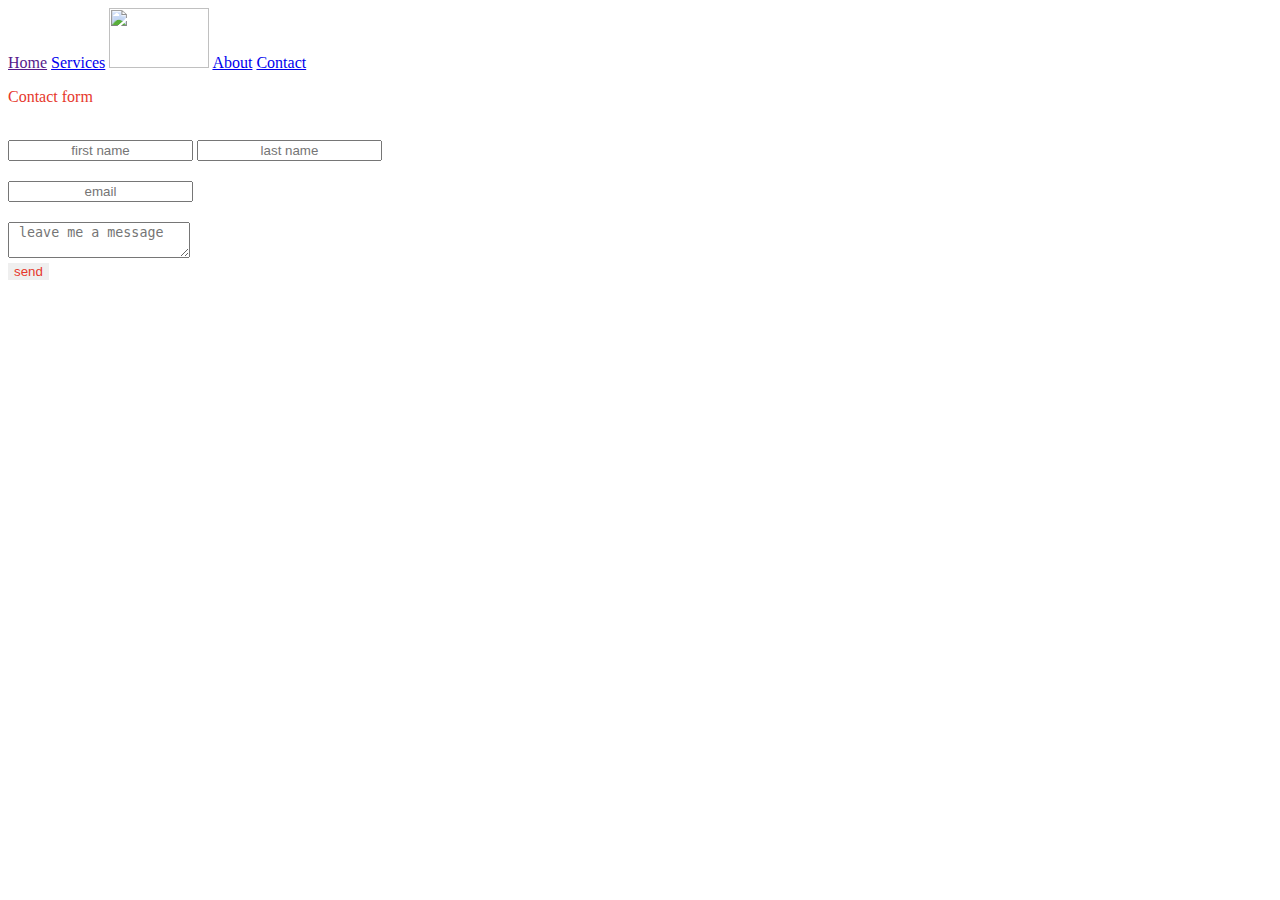
==== contact.html @ b74c0d9d "added contact page" ====
<!DOCTYPE html>
<html lang="en">
<head>
    <meta charset="UTF-8">
    <meta http-equiv="X-UA-Compatible" content="IE=edge">
    <meta name="viewport" content="width=device-width, initial-scale=1.0">
    <link rel="stylesheet" href="index.css">
    <title>Contact</title>
</head>
<header>
    <a href="">Home</a>
            <a href="./services.html">Services</a>
            <a href="./index.html"><img id="logo" src="https://scontent-mia3-1.xx.fbcdn.net/v/t39.30808-6/300153481_104699472361667_3045128846346229906_n.jpg?_nc_cat=108&ccb=1-7&_nc_sid=e3f864&_nc_ohc=k2nuOzDU1d4AX-w0Kld&tn=NVralqMhpgWFLEC_&_nc_ht=scontent-mia3-1.xx&oh=00_AfAIrSS0YMA1SiMbnrgqcbGL7wRp6Ipxtq_UO9BNL-xNLA&oe=637AE791" alt=""></a>
            <a href="#">About</a>
            <a href="#">Contact</a>
</header>
<body>
    <div id="contact">
        Contact form
    </p><br>
<input type="text" placeholder="first name" class="half">
<input type="text" placeholder="last name" class="half"><br>
<input type="text" placeholder="email" class="full"><br>
<textarea placeholder=" leave me a message" class="full" ></textarea><br>
<button>send</button>
</form>
        
    </div>
      
</body>
</html>
---- index.css ----
header {
    height: 70px;
    padding-bottom: 10px;
}

header nav {
    text-align: center;
    line-height: 70px;

}

header nav a {
    text-decoration: none;
    font-size: 1.6em;
    margin: 0 25px;
    color: #E6382C;
}

#logo {
    height: 60px;
    width: 100px;
}

#welcomeimg {
    width: 100vw;
    height: 50vh;
    background-image: url('https://images.pexels.com/photos/1249611/pexels-photo-1249611.jpeg?auto=compress&cs=tinysrgb&w=800');
    background-size: cover;
}

#title {
    text-align: center;

}

#about-wrapper {
    width: 100vw;

}

#about-wrapper p {
    font-size: 1.3em;
    width: 85%;
    text-align: center;
    margin: auto;
}

#about-wrapper img {
    height: 150px;
    width: 150px;
    border-radius: 50%;
    float: right;
    margin-right: 30px;

}

#services-wrapper {
    width: 100vw;
    text-align: center;
}

#services-wrapper table {
    margin: auto;
    width: 50vw;
    border: 2px solid #d8d8d8;
    font-size: 1.4em;
}

#services-wrapper tr {
    border: 2px solid #d8d8d8;

}

#services-wrapper tr:nth-child(even) {
    background-color: #d8d8d8;
}

#servicep {
    color: #042821;
   font-style: oblique;
    font-size: larger;
    text-indent: 1.5em;
}

#rkj {
    border: 2px solid;
    border-radius: 8px;
    width: 200px;
}

#spec {
    margin: auto;
    width: 50vw;
    border: 2px solid #d8d8d8;
    font-size: 1.4em;
    border: 2px solid #d8d8d8;
}

#spec td {
    padding-left: 40px;
}
#contact {
    color: #E6382C;
}
#contact input {
    margin-bottom: 1.5em;
    text-align: center;
   
}
#contact button {
    color: #E6382C;
    border: 1em;
}
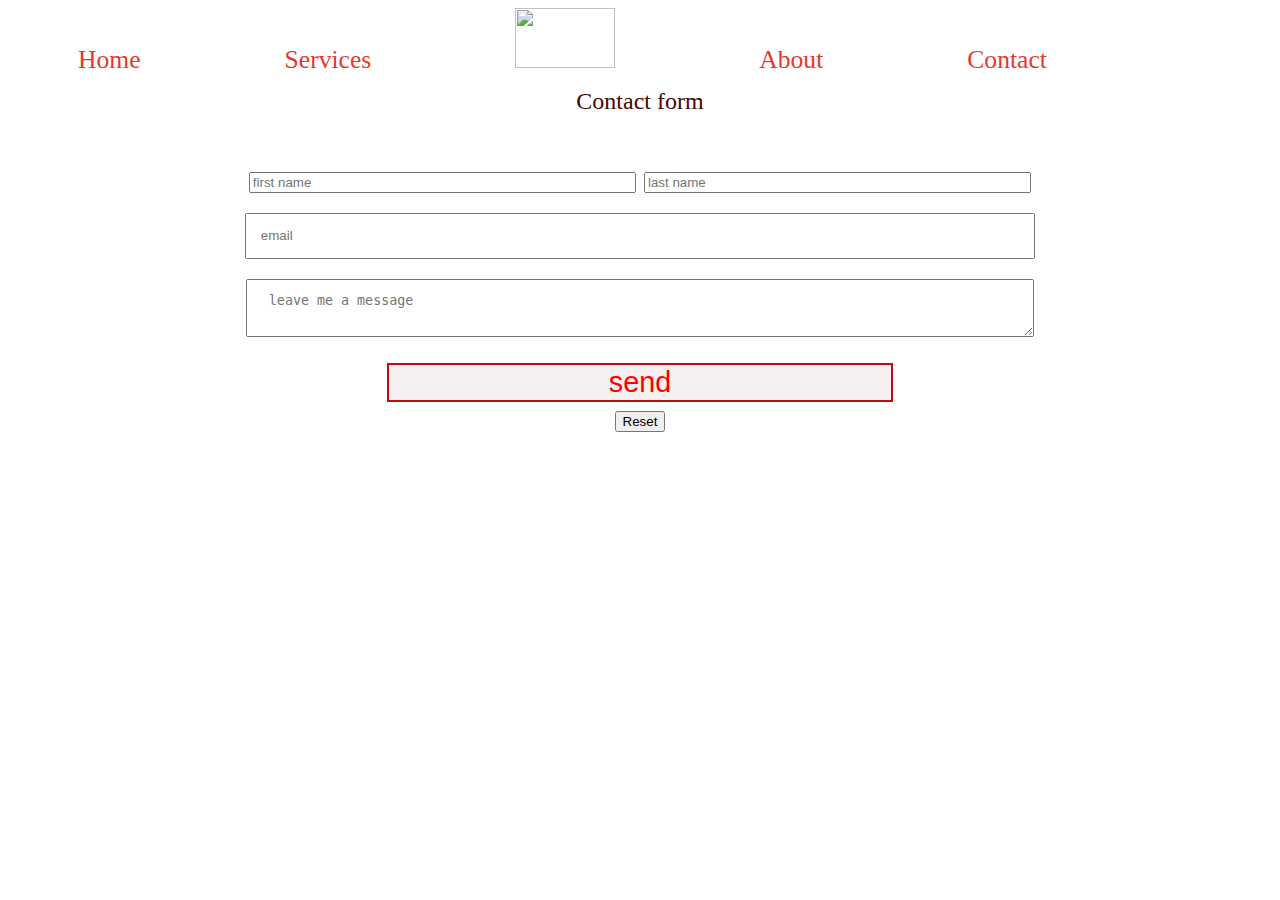
==== commit ffcef032: "added reset button" ====
--- a/contact.html
+++ b/contact.html
@@ -7,8 +7,8 @@
     <link rel="stylesheet" href="index.css">
     <title>Contact</title>
 </head>
-<header>
-    <a href="">Home</a>
+<header id="head">
+    <a href="index.html">Home</a>
             <a href="./services.html">Services</a>
             <a href="./index.html"><img id="logo" src="https://scontent-mia3-1.xx.fbcdn.net/v/t39.30808-6/300153481_104699472361667_3045128846346229906_n.jpg?_nc_cat=108&ccb=1-7&_nc_sid=e3f864&_nc_ohc=k2nuOzDU1d4AX-w0Kld&tn=NVralqMhpgWFLEC_&_nc_ht=scontent-mia3-1.xx&oh=00_AfAIrSS0YMA1SiMbnrgqcbGL7wRp6Ipxtq_UO9BNL-xNLA&oe=637AE791" alt=""></a>
             <a href="#">About</a>
@@ -25,7 +25,11 @@
 <button>send</button>
 </form>
         
+    <div id="re">
+        <input type="reset">
     </div>
+    
+
       
 </body>
 </html>
--- a/index.css
+++ b/index.css
@@ -100,14 +100,63 @@
     padding-left: 40px;
 }
 #contact {
-    color: #E6382C;
-}
-#contact input {
-    margin-bottom: 1.5em;
+    color: #440702;
+    font-size: x-large;
     text-align: center;
    
 }
-#contact button {
+
+.half {
+    width: 30%;
+    margin: 1px;
+    margin-bottom: 20px;
+}
+
+input:hover,
+textarea:hover {
+    border: 3px solid rgb(108, 7, 14);
+}
+
+input:focus,
+textarea:focus {
+    background-color: darksalmon;
+}
+
+.full {
+    width: 60%;
+    margin-bottom: 20px;
+    padding: 1em;
+}
+
+form {
+    text-align: center;
+}
+
+button:active {
+    position: relative;
+    top: 3px;
+    
+}
+
+button {
+    width: 40%;
+    font-size: 1.2em;
+    background-color: rgb(244, 240, 240);
+    border: 2px solid rgb(188, 11, 11);
+    color:red
+}
+
+
+#head a {
+text-decoration: none;
+    font-size: 1.6em;
     color: #E6382C;
-    border: 1em;
-}+  margin: 0 70px;
+   }
+  #re {
+    position: relative;
+    top: 3px;
+    transform: none;
+    opacity: 1;
+    transition: transform 0.2s ease, opacity 0.1s ease;
+  }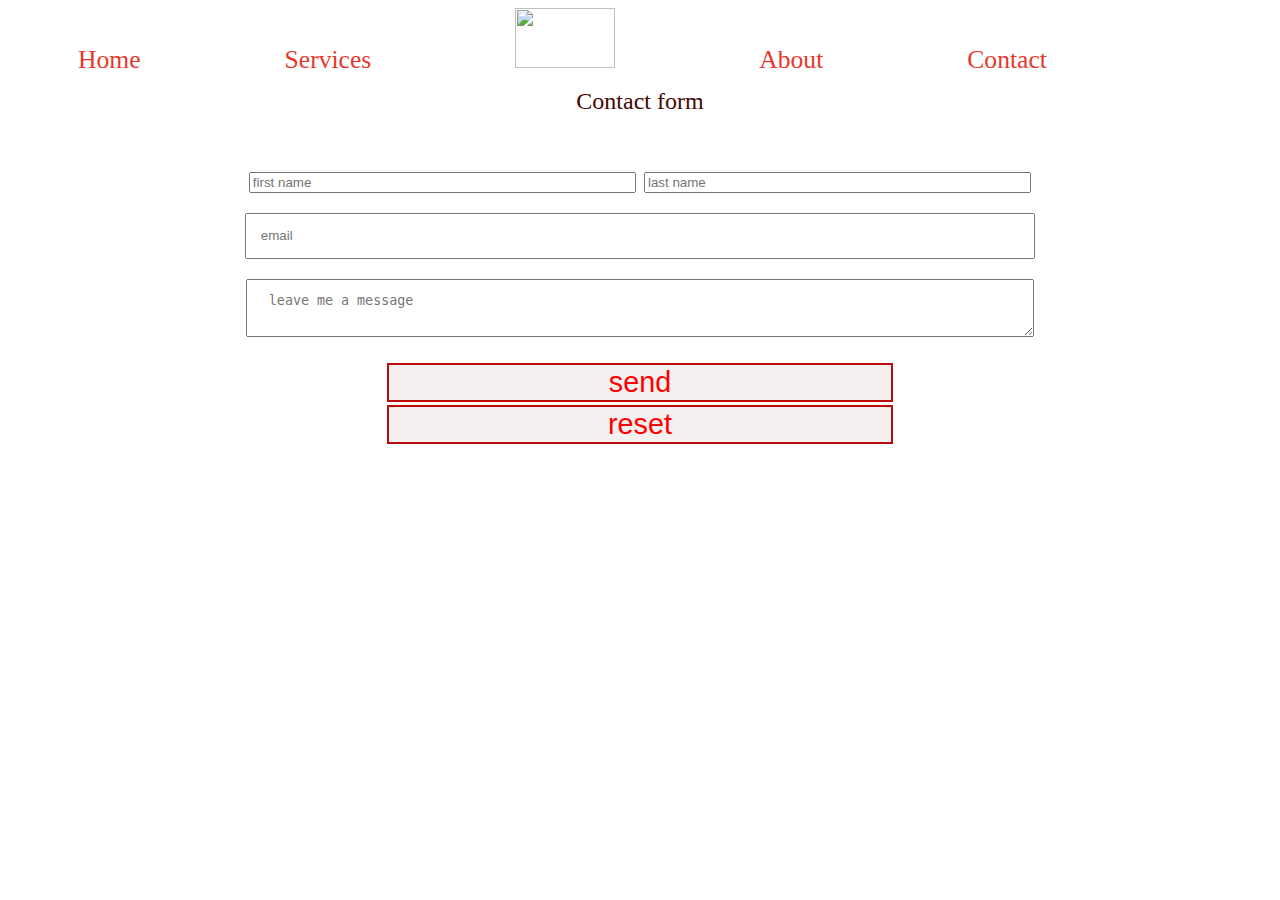
==== commit 4d2c5f85: "reset button" ====
--- a/contact.html
+++ b/contact.html
@@ -26,7 +26,7 @@
 </form>
         
     <div id="re">
-        <input type="reset">
+        <button>reset</button>
     </div>
     
 
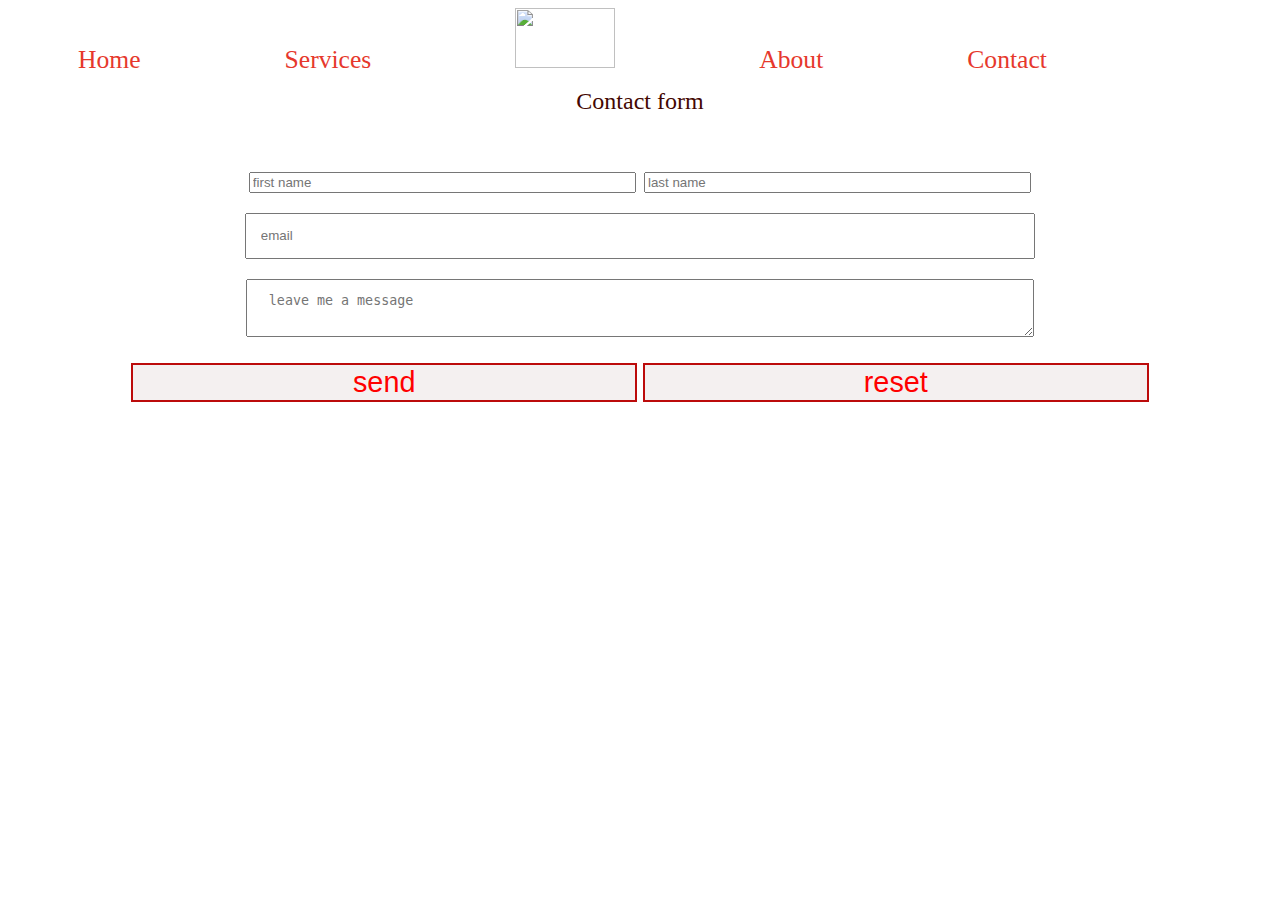
==== commit 66e7f433: "styled form" ====
--- a/contact.html
+++ b/contact.html
@@ -1,5 +1,6 @@
 <!DOCTYPE html>
 <html lang="en">
+
 <head>
     <meta charset="UTF-8">
     <meta http-equiv="X-UA-Compatible" content="IE=edge">
@@ -9,28 +10,33 @@
 </head>
 <header id="head">
     <a href="index.html">Home</a>
-            <a href="./services.html">Services</a>
-            <a href="./index.html"><img id="logo" src="https://scontent-mia3-1.xx.fbcdn.net/v/t39.30808-6/300153481_104699472361667_3045128846346229906_n.jpg?_nc_cat=108&ccb=1-7&_nc_sid=e3f864&_nc_ohc=k2nuOzDU1d4AX-w0Kld&tn=NVralqMhpgWFLEC_&_nc_ht=scontent-mia3-1.xx&oh=00_AfAIrSS0YMA1SiMbnrgqcbGL7wRp6Ipxtq_UO9BNL-xNLA&oe=637AE791" alt=""></a>
-            <a href="#">About</a>
-            <a href="#">Contact</a>
+    <a href="./services.html">Services</a>
+    <a href="./index.html"><img id="logo"
+            src="https://scontent-mia3-1.xx.fbcdn.net/v/t39.30808-6/300153481_104699472361667_3045128846346229906_n.jpg?_nc_cat=108&ccb=1-7&_nc_sid=e3f864&_nc_ohc=k2nuOzDU1d4AX-w0Kld&tn=NVralqMhpgWFLEC_&_nc_ht=scontent-mia3-1.xx&oh=00_AfAIrSS0YMA1SiMbnrgqcbGL7wRp6Ipxtq_UO9BNL-xNLA&oe=637AE791"
+            alt=""></a>
+    <a href="#">About</a>
+    <a href="#">Contact</a>
 </header>
+
 <body>
     <div id="contact">
-        Contact form
-    </p><br>
-<input type="text" placeholder="first name" class="half">
-<input type="text" placeholder="last name" class="half"><br>
-<input type="text" placeholder="email" class="full"><br>
-<textarea placeholder=" leave me a message" class="full" ></textarea><br>
-<button>send</button>
-</form>
-        
-    <div id="re">
-        <button>reset</button>
-    </div>
-    
+        <form>
+            Contact form
+            </p><br>
+            <input type="text" placeholder="first name" class="half">
+            <input type="text" placeholder="last name" class="half"><br>
+            <input type="text" placeholder="email" class="full"><br>
+            <textarea placeholder=" leave me a message" class="full"></textarea><br>
+            <button>send</button>
+            <button>reset</button>
+        </form>
 
-      
+
+
+
+
+
+
 </body>
-</html>
 
+</html>--- a/index.css
+++ b/index.css
@@ -138,6 +138,10 @@
     
 }
 
+form button:hover {
+    background-color: aqua;
+}
+
 button {
     width: 40%;
     font-size: 1.2em;
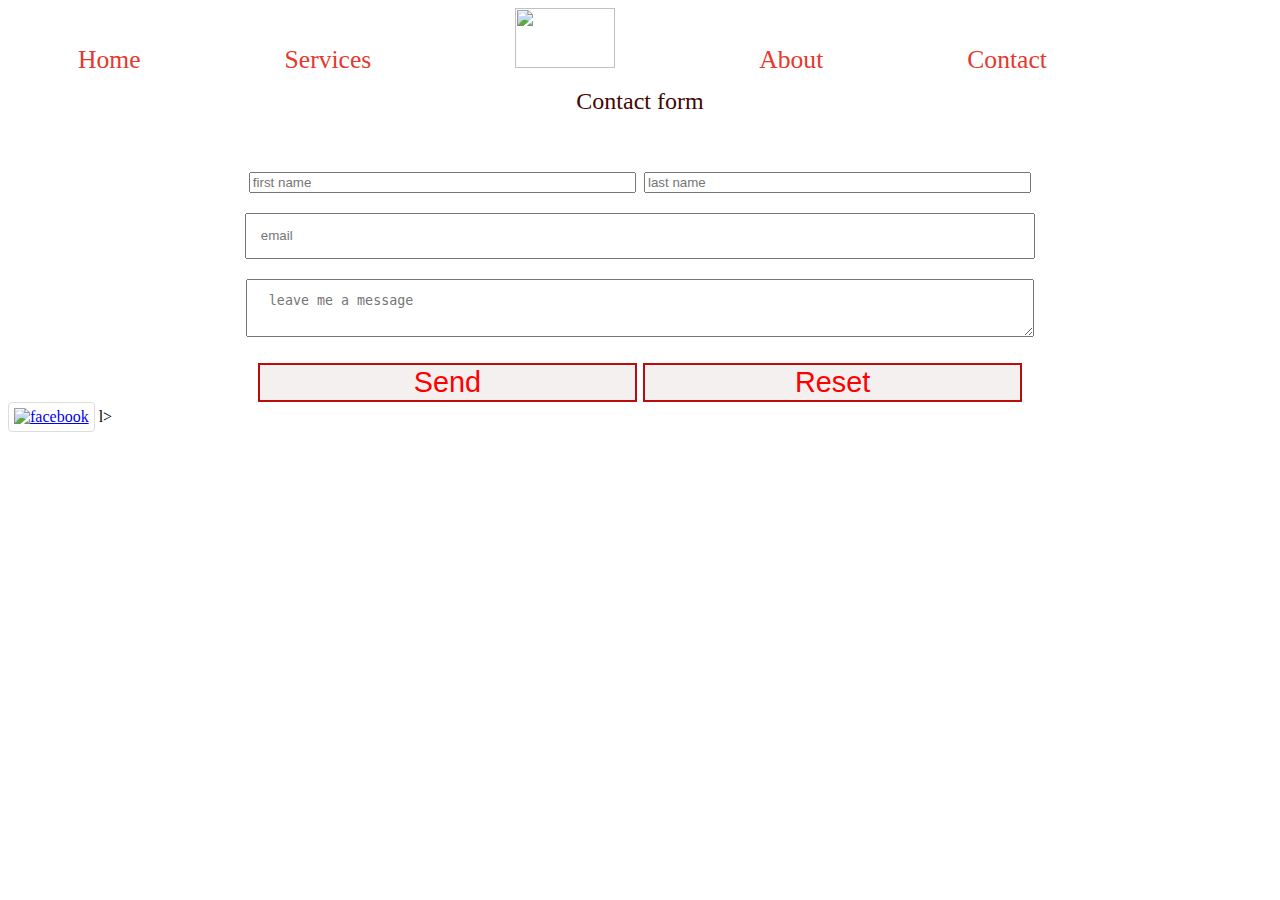
==== commit 65c006bd: "added content and reset button works" ====
--- a/contact.html
+++ b/contact.html
@@ -6,6 +6,7 @@
     <meta http-equiv="X-UA-Compatible" content="IE=edge">
     <meta name="viewport" content="width=device-width, initial-scale=1.0">
     <link rel="stylesheet" href="index.css">
+    <link rel="stylesheet" href="index.js">
     <title>Contact</title>
 </head>
 <header id="head">
@@ -27,16 +28,18 @@
             <input type="text" placeholder="last name" class="half"><br>
             <input type="text" placeholder="email" class="full"><br>
             <textarea placeholder=" leave me a message" class="full"></textarea><br>
-            <button>send</button>
-            <button>reset</button>
+            <button>Send</button>
+            <button>Reset</button>
+            </div>
         </form>
+        <a href="https://www.facebook.com/search/top?q=roberto%20vela"><img id="facelogo"
+            src="https://th.bing.com/th/id/OIP.WXC5s6JYteONRnldf_mUAwHaHa?pid=ImgDet&rs=1" alt="facebook"></a>
 
 
 
 
 
 
+l></body>
 
-</body>
-
-</html>+</htm--- a/index.css
+++ b/index.css
@@ -143,7 +143,7 @@
 }
 
 button {
-    width: 40%;
+    width: 30%;
     font-size: 1.2em;
     background-color: rgb(244, 240, 240);
     border: 2px solid rgb(188, 11, 11);
@@ -163,4 +163,10 @@
     transform: none;
     opacity: 1;
     transition: transform 0.2s ease, opacity 0.1s ease;
+  }
+  #facelogo {
+    border: 1px solid #ddd;
+    border-radius: 4px;
+    padding: 5px;
+    width: 150px;
   }